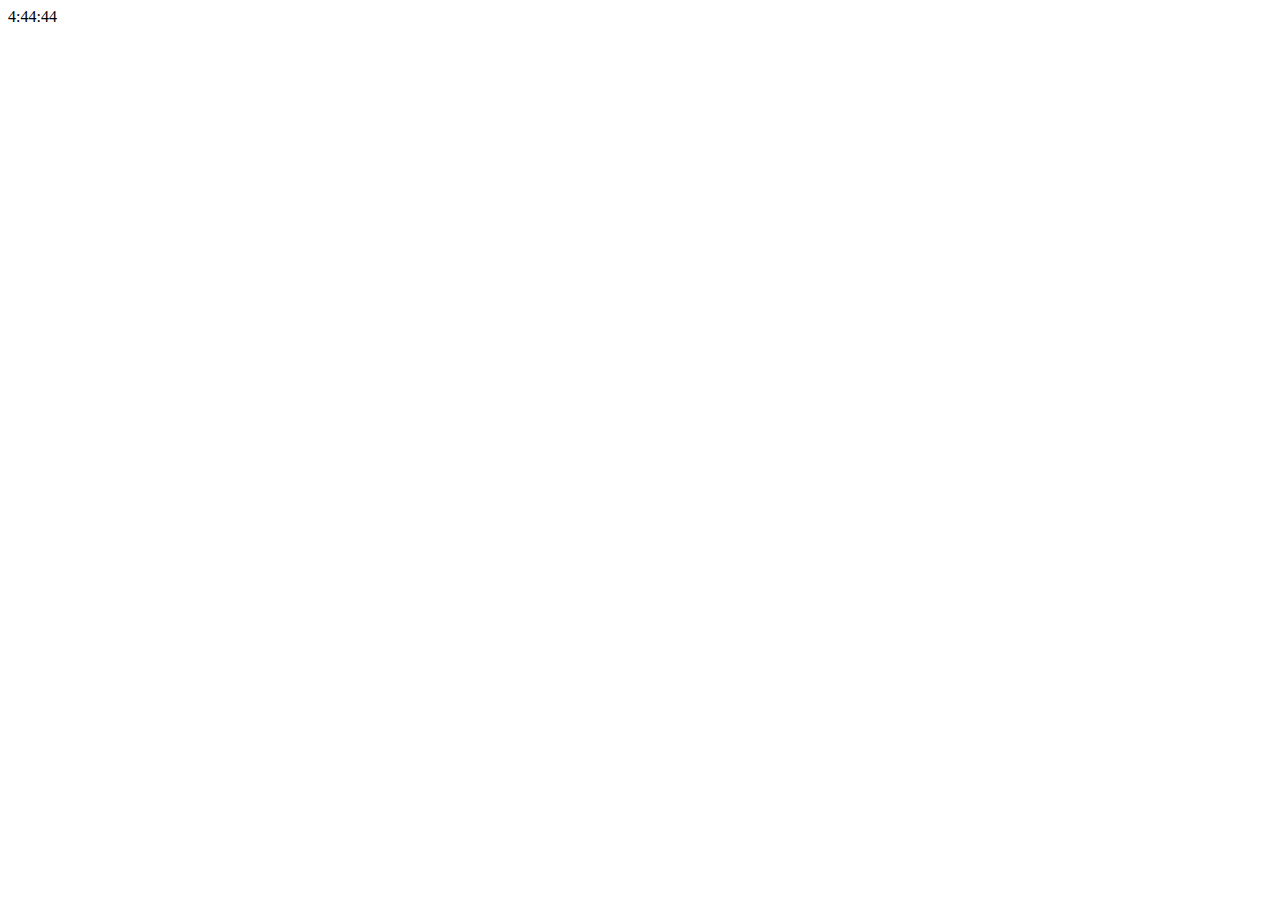
==== clock page/index.html @ 4cad1bea "making index.html of clock page" ====
<!DOCTYPE html>
<html>
<head>
        <meta charset='utf-8'>
        <meta http-equiv='X-UA-Compatible' content='IE=edge'>
        <title>Clock website</title>
        <meta name='viewport' content='width=device-width, initial-scale=1'>
        <link rel='stylesheet' type='text/css' media='screen' href='main.css'>
        <script src='main.js'></script>
</head>
<body><!-- comment in html-->
        <div id ="clock">4:44:44</div>
        <script src>''
</body>
</html>
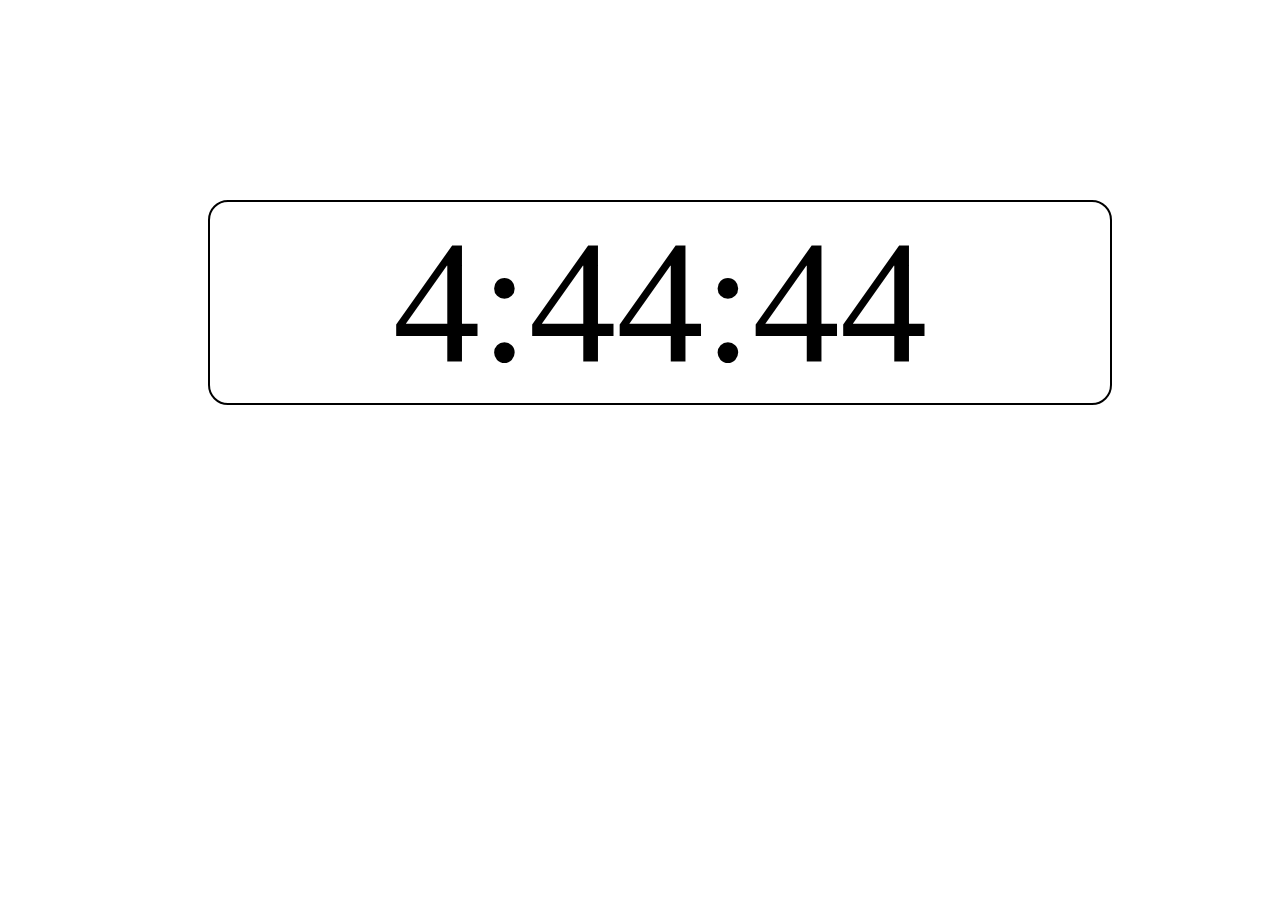
==== commit f6ab7fe2: "making css file for clock website" ====
--- a/clock page/index.html
+++ b/clock page/index.html
@@ -5,11 +5,10 @@
         <meta http-equiv='X-UA-Compatible' content='IE=edge'>
         <title>Clock website</title>
         <meta name='viewport' content='width=device-width, initial-scale=1'>
-        <link rel='stylesheet' type='text/css' media='screen' href='main.css'>
-        <script src='main.js'></script>
+        <link rel='stylesheet' type='text/css' media='screen' href='clock2.css'>
 </head>
 <body><!-- comment in html-->
         <div id ="clock">4:44:44</div>
-        <script src>''
+        <script src ="clock2.js"></script>
 </body>
 </html>--- a/clock page/clock2.css
+++ b/clock page/clock2.css
@@ -0,0 +1,8 @@
+#clock{
+        font-size: 175px;
+        width: 900px;
+        margin: 200px;
+        text-align: center;
+        border: 2px solid black;
+        border-radius: 20px;
+}